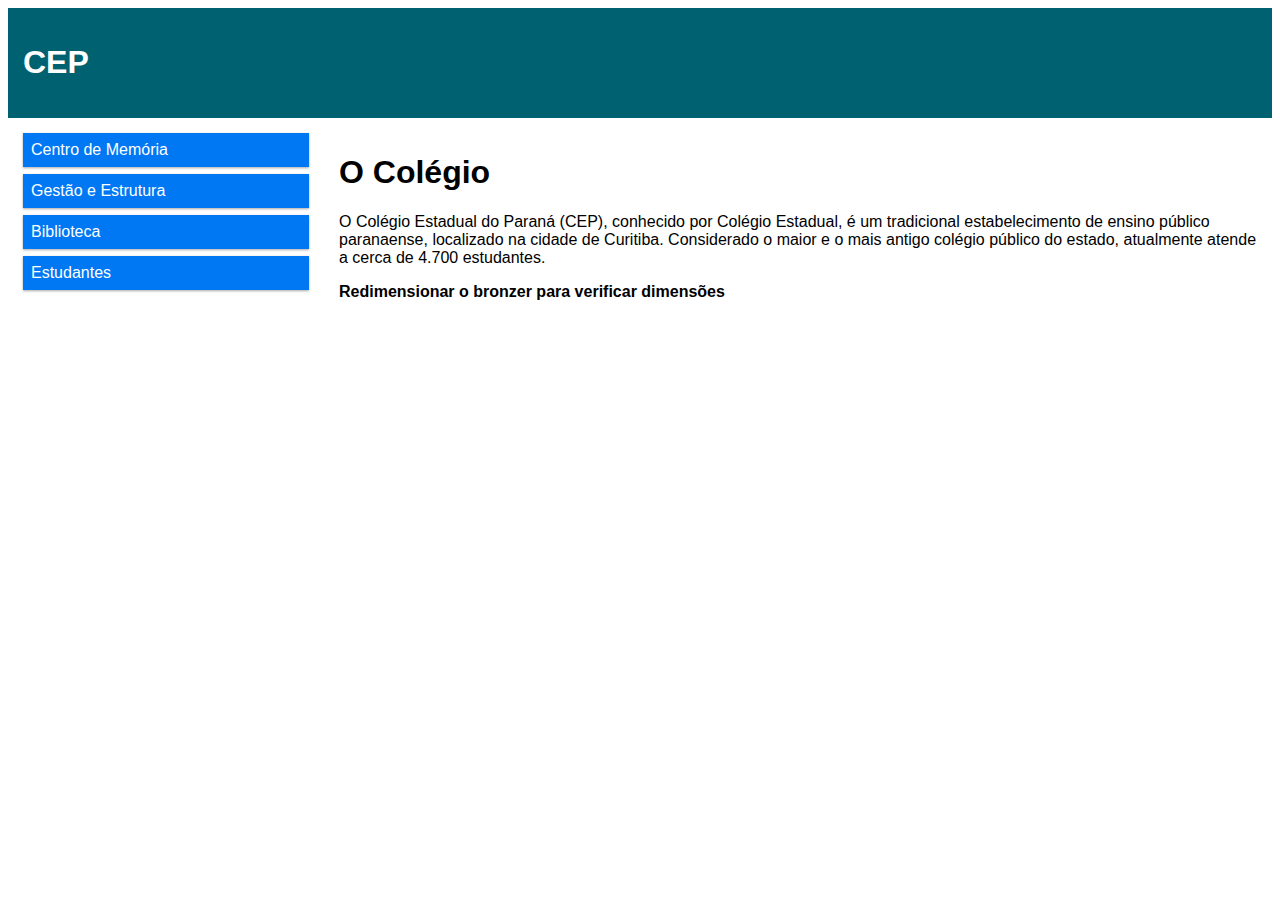
==== 4-grides.html @ 9659ca2d "Primeira versao" ====
<!DOCTYPE html>
<html>
<head>
  <meta charset="utf-8" >
  <meta name="viewport" content="width=device-width, initial-scale=1.0">
  <title>2-Exemplo de Grid</title>
<style>

* {
    /* Não conta o valor da borda */
    box-sizing: border-box;
}

/* remove a propriedade float de outros elementos */
.row::after {
    content: "";
    clear: both;
    display: table;
}

/* seletor avançado para todas as classes que começam com a col- */
[class*="col-"] {
    float: left;
    padding: 15px;
}

/* Divisão das colunas */
.col-1 {width: 8.33%;}
.col-2 {width: 16.66%;}
.col-3 {width: 25%;}
.col-4 {width: 33.33%;}
.col-5 {width: 41.66%;}
.col-6 {width: 50%;}
.col-7 {width: 58.33%;}
.col-8 {width: 66.66%;}
.col-9 {width: 75%;}
.col-10 {width: 83.33%;}
.col-11 {width: 91.66%;}
.col-12 {width: 100%;}


html {
    font-family: "Lucida Sans", sans-serif;
}
.header {
    background-color: #006271;
    color: #ffffff;
    padding: 15px;
}
.menu ul {
    list-style-type: none;
    margin: 0;
    padding: 0;
}
.menu li {
    padding: 8px;
    margin-bottom: 7px;
    background-color: #0078F3;
    color: #ffffff;
    box-shadow: 0 1px 3px rgba(0,0,0,0.12), 0 1px 2px rgba(0,0,0,0.24);
}
.menu li:hover {
    background-color: #0099cc;
}
p.exemplo{
  font-weight: 700;
}
</style>
</head>
<body>
<div class="header">
  <h1>CEP</h1>
</div>
<div class="row">

<div class="col-3 menu">
  <ul>
    <li>Centro de Memória</li>
    <li>Gestão e Estrutura</li>
    <li>Biblioteca</li>
    <li>Estudantes</li>
  </ul>
</div>

<div class="col-9">
  <h1>O Colégio</h1>
  <p>O Colégio Estadual do Paraná (CEP), conhecido por Colégio Estadual, é um tradicional estabelecimento de ensino público paranaense, localizado na cidade de Curitiba. Considerado o maior e o mais antigo colégio público do estado, atualmente atende a cerca de 4.700 estudantes.</p>
  <p class="exemplo">Redimensionar o bronzer para verificar dimensões</p>
</div>

</div> <!-- row -->

</body>
</html>
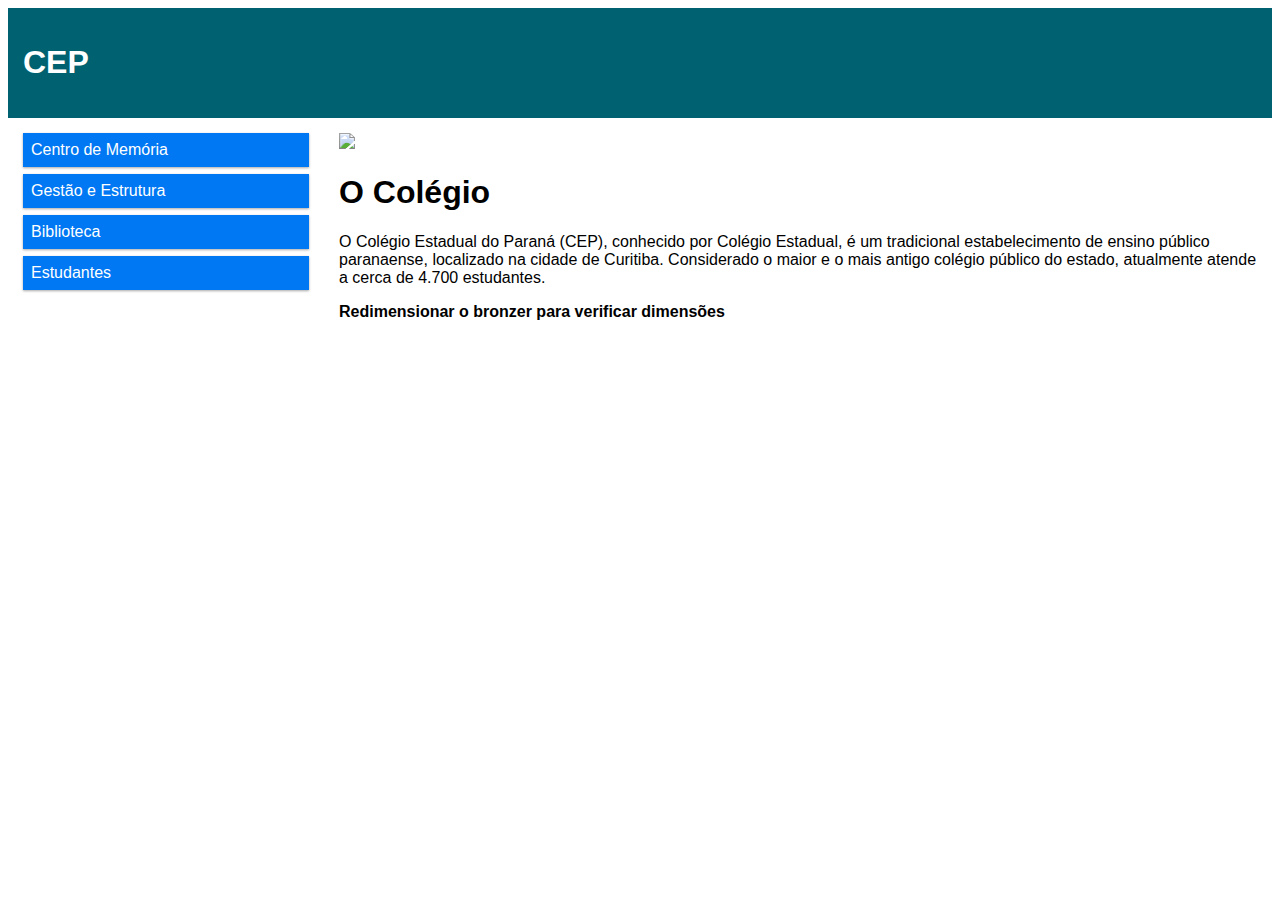
==== commit 46abeca5: "exemplos de media queries e grid" ====
--- a/4-grides.html
+++ b/4-grides.html
@@ -1,4 +1,4 @@
-<!DOCTYPE html>
+  <!DOCTYPE html>
 <html>
 <head>
   <meta charset="utf-8" >
@@ -83,6 +83,9 @@
 </div>
 
 <div class="col-9">
+  <div class="banner">
+    <img src="#" />
+  </div>
   <h1>O Colégio</h1>
   <p>O Colégio Estadual do Paraná (CEP), conhecido por Colégio Estadual, é um tradicional estabelecimento de ensino público paranaense, localizado na cidade de Curitiba. Considerado o maior e o mais antigo colégio público do estado, atualmente atende a cerca de 4.700 estudantes.</p>
   <p class="exemplo">Redimensionar o bronzer para verificar dimensões</p>
